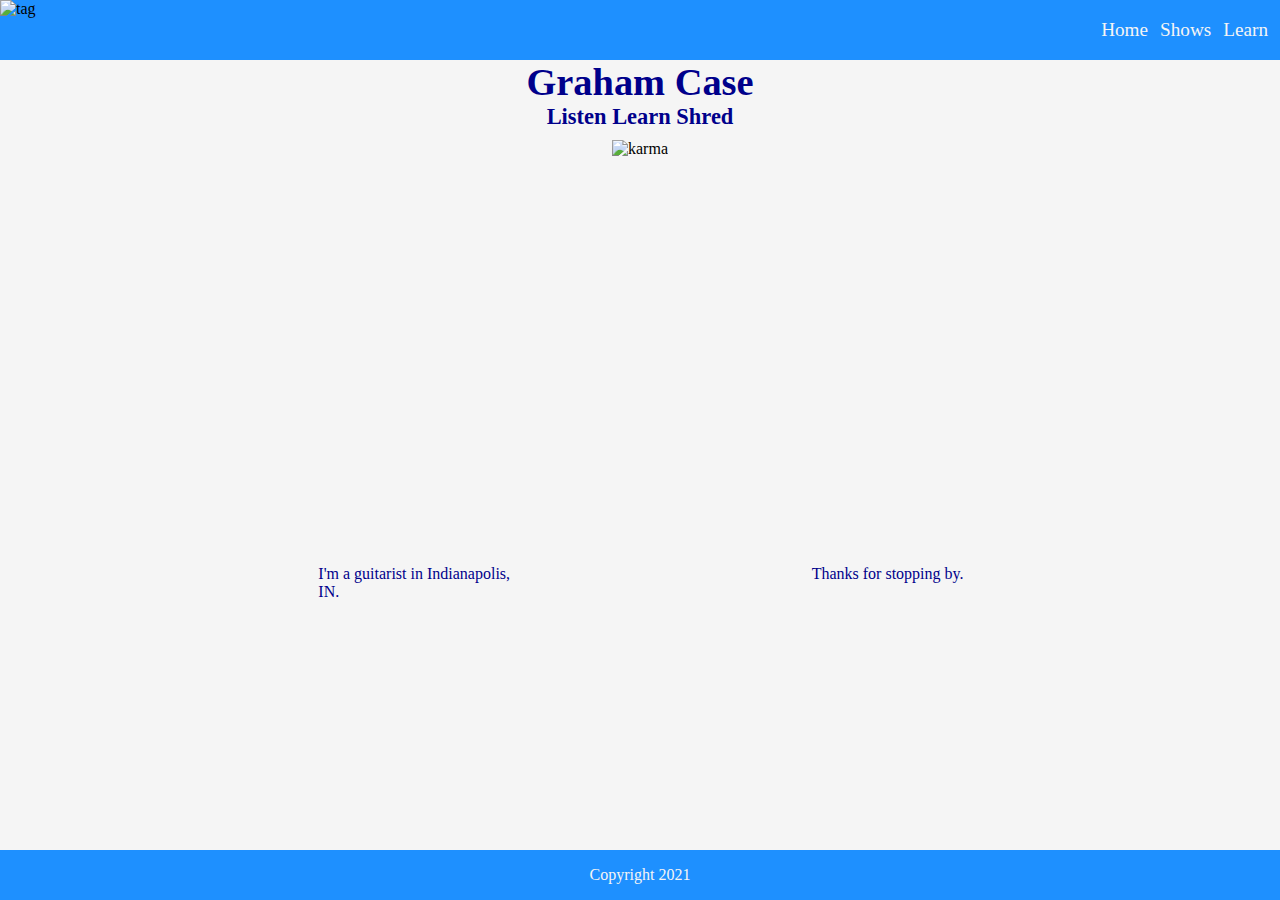
==== index.html @ b8253934 "Add files via upload" ====
<!DOCTYPE html>
<html lang="en">
<head>
    <meta charset="UTF-8">
    <title>Final Project Pitch - Graham Case</title>
    <link rel="stylesheet" href="style.css">
</head>

<body>

    <nav>
        <div class="logo">
            <img src="tap.jpg" alt="tag" height="60px">
        </div>

        <div class="menuIcon">
            <div class="bar"></div>
            <div class="bar"></div>
            <div class="bar"></div>
        </div>

        <div class="menu">
        <a href="index.html">Home</a>
        <a href="About.html">Shows</a>
        <a href="Products.html">Learn</a>

        </div>
    </nav>

<div class="tagline">
    <h1>Graham Case</h1>
    <H3>Listen Learn Shred</H3>
</div>


<div class="pic">
    <img src="Karma%20pic1.jpg" alt="karma" height="400px">
</div>

    <div class="box">
        <p>I'm a guitarist in Indianapolis, IN.</p>
        <p>Thanks for stopping by.</p>
    </div>

    <script src="app.js"></script>

</body>


<footer>
    <div>
        Copyright 2021
    </div>
</footer>

</html>
---- style.css ----
*{
    margin: 0;
}

html{
    background-color: whitesmoke;
}

.menu{
    height: 60px;
    display: flex;
    justify-content: flex-end;
    align-items: center;
}

nav{
    top: 0;
    left: 0;
    height: 60px;
    /*dont want the nav to take too much screen space*/
    width: 100%;
    /*the nav has a default width of 100%, but once you use the */
    /*position fixed command, it will leave a little notch because it's */
    /*filling up only the container that it is in.*/
    background-color: dodgerblue;
    position: fixed;
    display: flex;
    justify-content: space-between;
}

a{
    text-decoration: none;
    color: whitesmoke;
    font-size: larger;
    margin-right: 12px;
}

.tagline{
    display: flex;
    flex-direction: column;
    align-items: center;
    color: darkblue;
    font-weight: bolder;
    font-size: larger;
}


.pic{
    display: flex;
    justify-content: center;
    margin-top: 20px;
}

.box{
    display: flex;
    margin: 25px;
    width: 600px;
    /*flex-direction: column;*/
    justify-content: space-evenly;
    width: 100%;
}

p{
    width: 200px;
    color: darkblue;
}

.bar{
    /*consider the total height and width (60px)*/
    /*this is going to make it fit*/
    height: 6px;
    width: 80%;
    /*he played with these values...started at 12px height and 90p width*/
    background-color: white;
    /*use white backgrounds with pretty colors.  black with white*/
    /*and greys*/

    /*at this point the hamburger was too big, so he went back and*/
    /*changed the menuIcon justify-content to space evenly.*/
}

.menuIcon{
    height: 100%;
    width: 60px;
    /*makes it fill it's container (the nav)'*/

    position: absolute;
    right: 0;
    /*but wait!!! the menu will now be behind the blue nav bc
    it's taking this position relative to the body?.
    he goes back up to nav and uses position fixed to
    make it relate to nav*/

    cursor: pointer;
    /*this changes the mouse hovering style.  It let's the */
    /*user know they can do something'*/

    display: none;

}

.tagline{
    margin-top: 60px;
    height: 60px;

}


footer{
    position: fixed;
    left: 0;
    bottom: 0;
    width: 100%;
    height: 50px;
    text-align: center;
    background-color: dodgerblue;
    display: flex;
    justify-content: center;
    /*align-items: flex-end;*/
    align-items: center;
    color: whitesmoke;
}

@media screen and (max-width: 800px){

    .menuIcon{
        display: flex;
        flex-direction: column;
        /*we are making a hamburger menu, so this will make it go */
        /*vertical*/
        /*justify-content: space-between;*/
        justify-content: space-evenly;
        align-items: center;
        /*this makes the space between the layers of the hamburger*/
        /*can u imagine using margin to do this?!!?!*/

        /*now... how do I get the nav bar to go to the right?  There are two */
        /*ways to do it*/
    }

    .menu{
        position: fixed;
        top: 60px;
        /*what does this do exactly?*/
        right: -150px;
        /*why -150?  to relate to the width.  it's neg bc*/
        /*it's going to slide in from the right*/
        width: 150px;
        display: flex;
        flex-direction: column;
        justify-content: space-evenly;
        align-items: center;
        color: white;
        background-color: lightskyblue;
        min-height: 150px;
        /*he did this last.  this slows it down the pop up a little bit*/
        transition: 0.125s;
    }


}
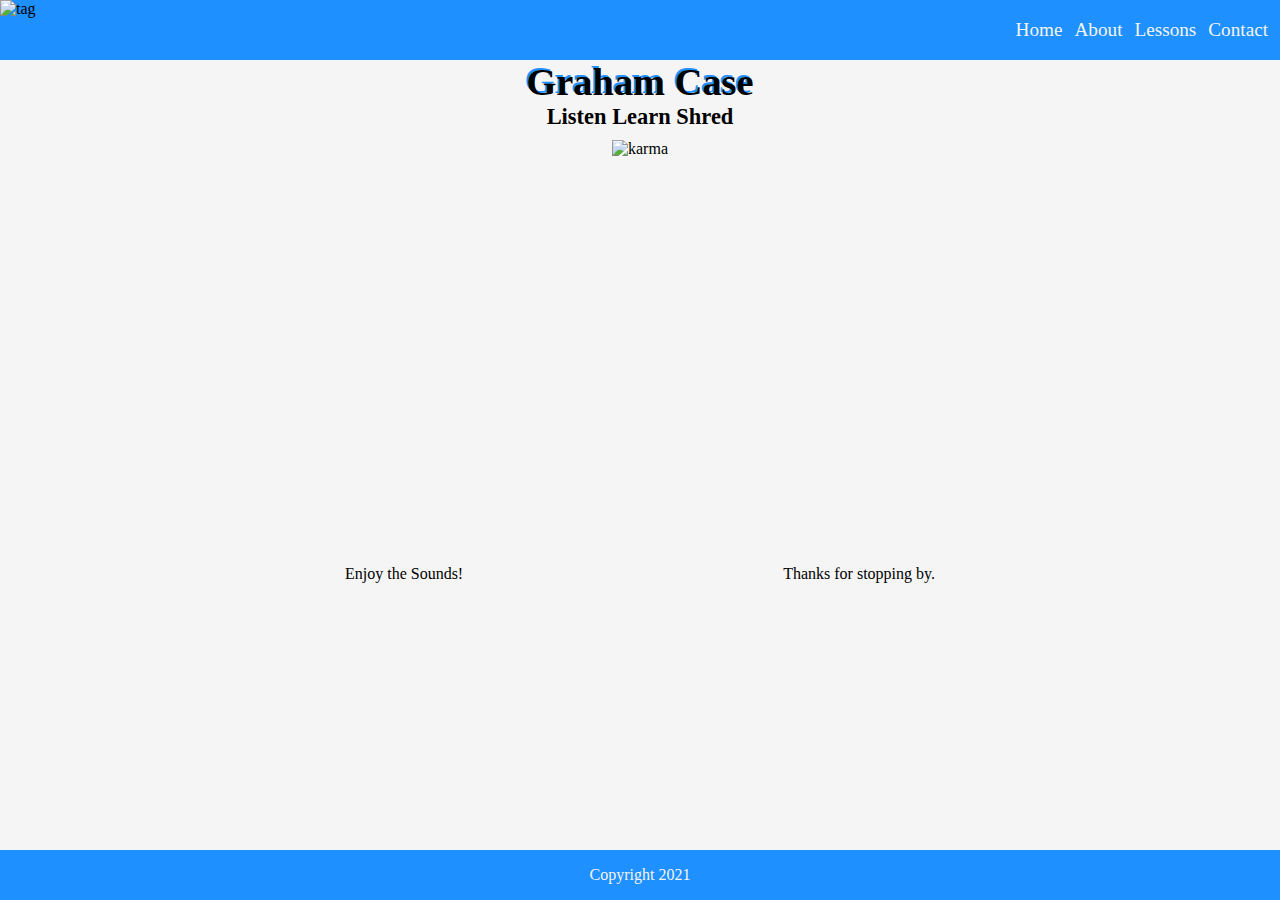
==== commit b73ddf83: "Add files via upload" ====
--- a/index.html
+++ b/index.html
@@ -2,7 +2,7 @@
 <html lang="en">
 <head>
     <meta charset="UTF-8">
-    <title>Final Project Pitch - Graham Case</title>
+    <title>Final Project - Graham Case</title>
     <link rel="stylesheet" href="style.css">
 </head>
 
@@ -13,6 +13,7 @@
             <img src="tap.jpg" alt="tag" height="60px">
         </div>
 
+
         <div class="menuIcon">
             <div class="bar"></div>
             <div class="bar"></div>
@@ -20,10 +21,10 @@
         </div>
 
         <div class="menu">
-        <a href="index.html">Home</a>
-        <a href="About.html">Shows</a>
-        <a href="Products.html">Learn</a>
-
+            <a href="index.html">Home</a>
+            <a href="About.html">About</a>
+            <a href="Products.html">Lessons</a>
+            <a href="Contact.html">Contact</a>
         </div>
     </nav>
 
@@ -38,7 +39,7 @@
 </div>
 
     <div class="box">
-        <p>I'm a guitarist in Indianapolis, IN.</p>
+        <p>Enjoy the Sounds!</p>
         <p>Thanks for stopping by.</p>
     </div>
 
--- a/style.css
+++ b/style.css
@@ -1,5 +1,6 @@
 *{
     margin: 0;
+    font-family: Corbel;
 }
 
 html{
@@ -39,30 +40,70 @@
     display: flex;
     flex-direction: column;
     align-items: center;
-    color: darkblue;
+    color: black;
     font-weight: bolder;
     font-size: larger;
 }
 
+h1{
+    text-shadow: dodgerblue -2px -2px;
+}
+
 
 .pic{
     display: flex;
-    justify-content: center;
+    justify-content: space-evenly;
     margin-top: 20px;
 }
 
 .box{
     display: flex;
     margin: 25px;
+    justify-content: space-evenly;
+}
+
+.events{
+    text-shadow: dodgerblue -2px -2px;
+}
+.aboutbox{
+    display: flex;
+    flex-direction: column;
+    align-items: center;
+    margin: 100px;
+    background-color: lightgrey;
+}
+
+.pabout{
+    box-sizing: border-box;
+    font-size: x-large;
+    text-align: center;
+    padding: 25px;
+}
+
+.inaboutbox1{
+    padding: 15px;
+    /*width: 425px;*/
+    font-size: larger;
+    text-align: center;
+    display: flex;
+    margin: 100px;
+}
+
+.biopic{
+    /*margin-top: 100px;*/
+    width: 425px;
+    height: 300px;
+    border-radius: 6px;
+    box-shadow: dodgerblue 6px 6px;
+}
+
+.inaboutbox2{
+    box-sizing: border-box;
+    padding: 10px;
     width: 600px;
-    /*flex-direction: column;*/
-    justify-content: space-evenly;
-    width: 100%;
-}
-
-p{
-    width: 200px;
-    color: darkblue;
+    font-size: x-large;
+    text-align: center;
+    text-shadow: dodgerblue -1px -1px;
 }
 
 .bar{
@@ -79,6 +120,68 @@
     /*changed the menuIcon justify-content to space evenly.*/
 }
 
+.Products{
+    color: black;
+    /*padding-top: 150px;*/
+    margin-top: 100px;
+    display: flex;
+    flex-wrap: wrap;
+
+}
+
+.outsideimg{
+    width: 334px;
+    height: 183px;
+}
+
+.prod-1{
+    box-sizing: border-box;
+    border: 1px #ccc solid;
+    padding:10px;
+    margin: 5px;
+    display: flex;
+    flex-direction: column;
+    flex-wrap: wrap;
+}
+
+.p1{
+    display: flex;
+    flex-wrap: wrap;
+}
+
+.contactbox{
+    margin-top: 100px;
+    padding: 15px;
+
+}
+
+.links{
+    margin-top: 15px;
+    width: 100%;
+    display: flex;
+    flex-direction: column;
+    /*background-color: dodgerblue;*/
+}
+
+.link{
+    color: dodgerblue;
+    margin-bottom: 8px;
+}
+
+.contactus{
+    box-sizing: border-box;
+    margin-top: 25px;
+    color: dodgerblue;
+    border: 5px #ccc solid;
+    text-align: center;
+    background-color: lightgrey;
+}
+
+.fakeemail{
+    margin-top: 25px;
+    display: flex;
+    flex-wrap: wrap;
+}
 .menuIcon{
     height: 100%;
     width: 60px;
